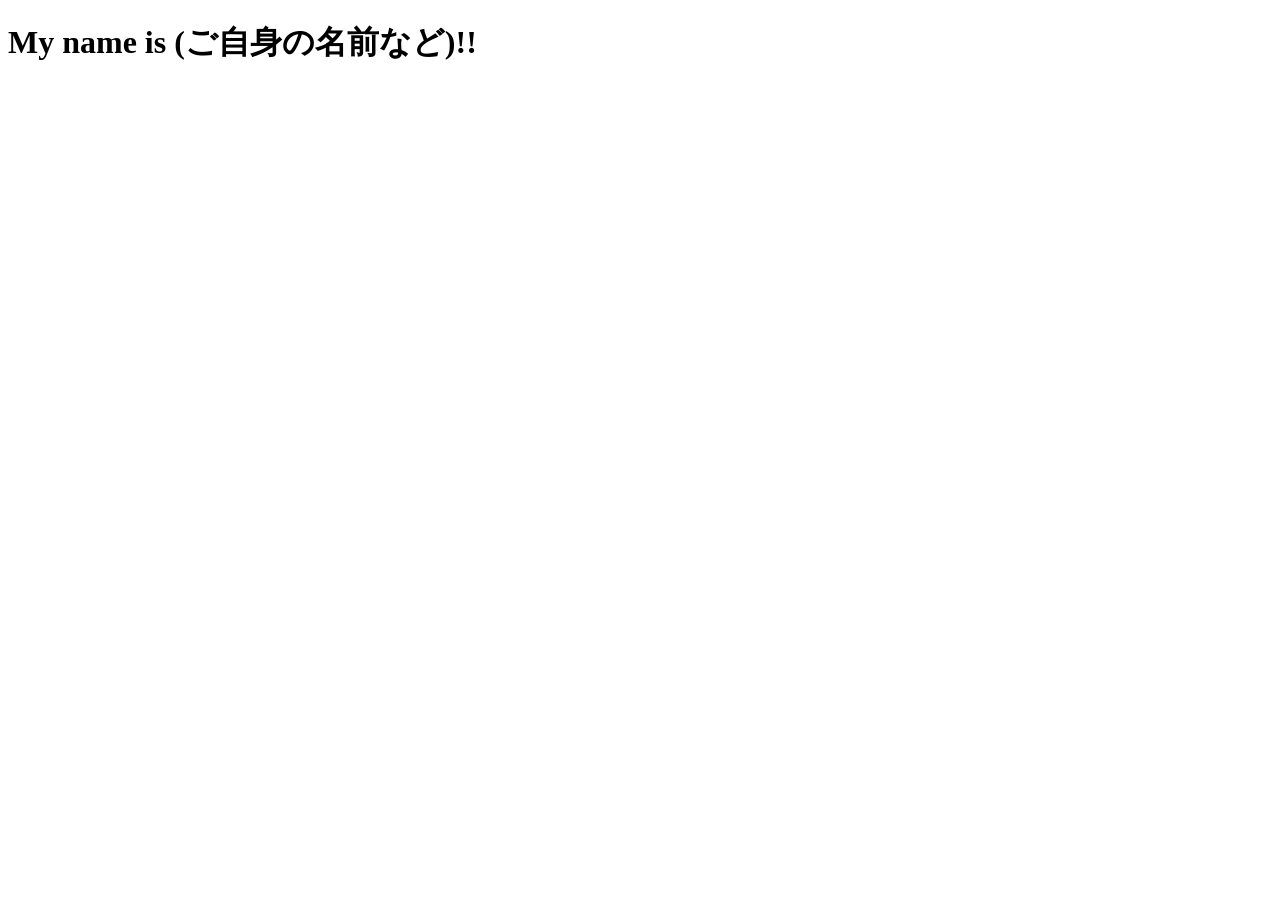
==== Fubuki.html @ b427d465 "Add initial Fubuki.html file with basic structure" ====
<!DOCTYPE html>
<html lang="ja">
<head>
    <meta charset="UTF-8">
    <meta name="viewport" content="width=device-width, initial-scale=1.0">
    <title>My Profile</title>
</head>
<body>
    <h1>My name is (ご自身の名前など)!!</h1>
</body>
</html>
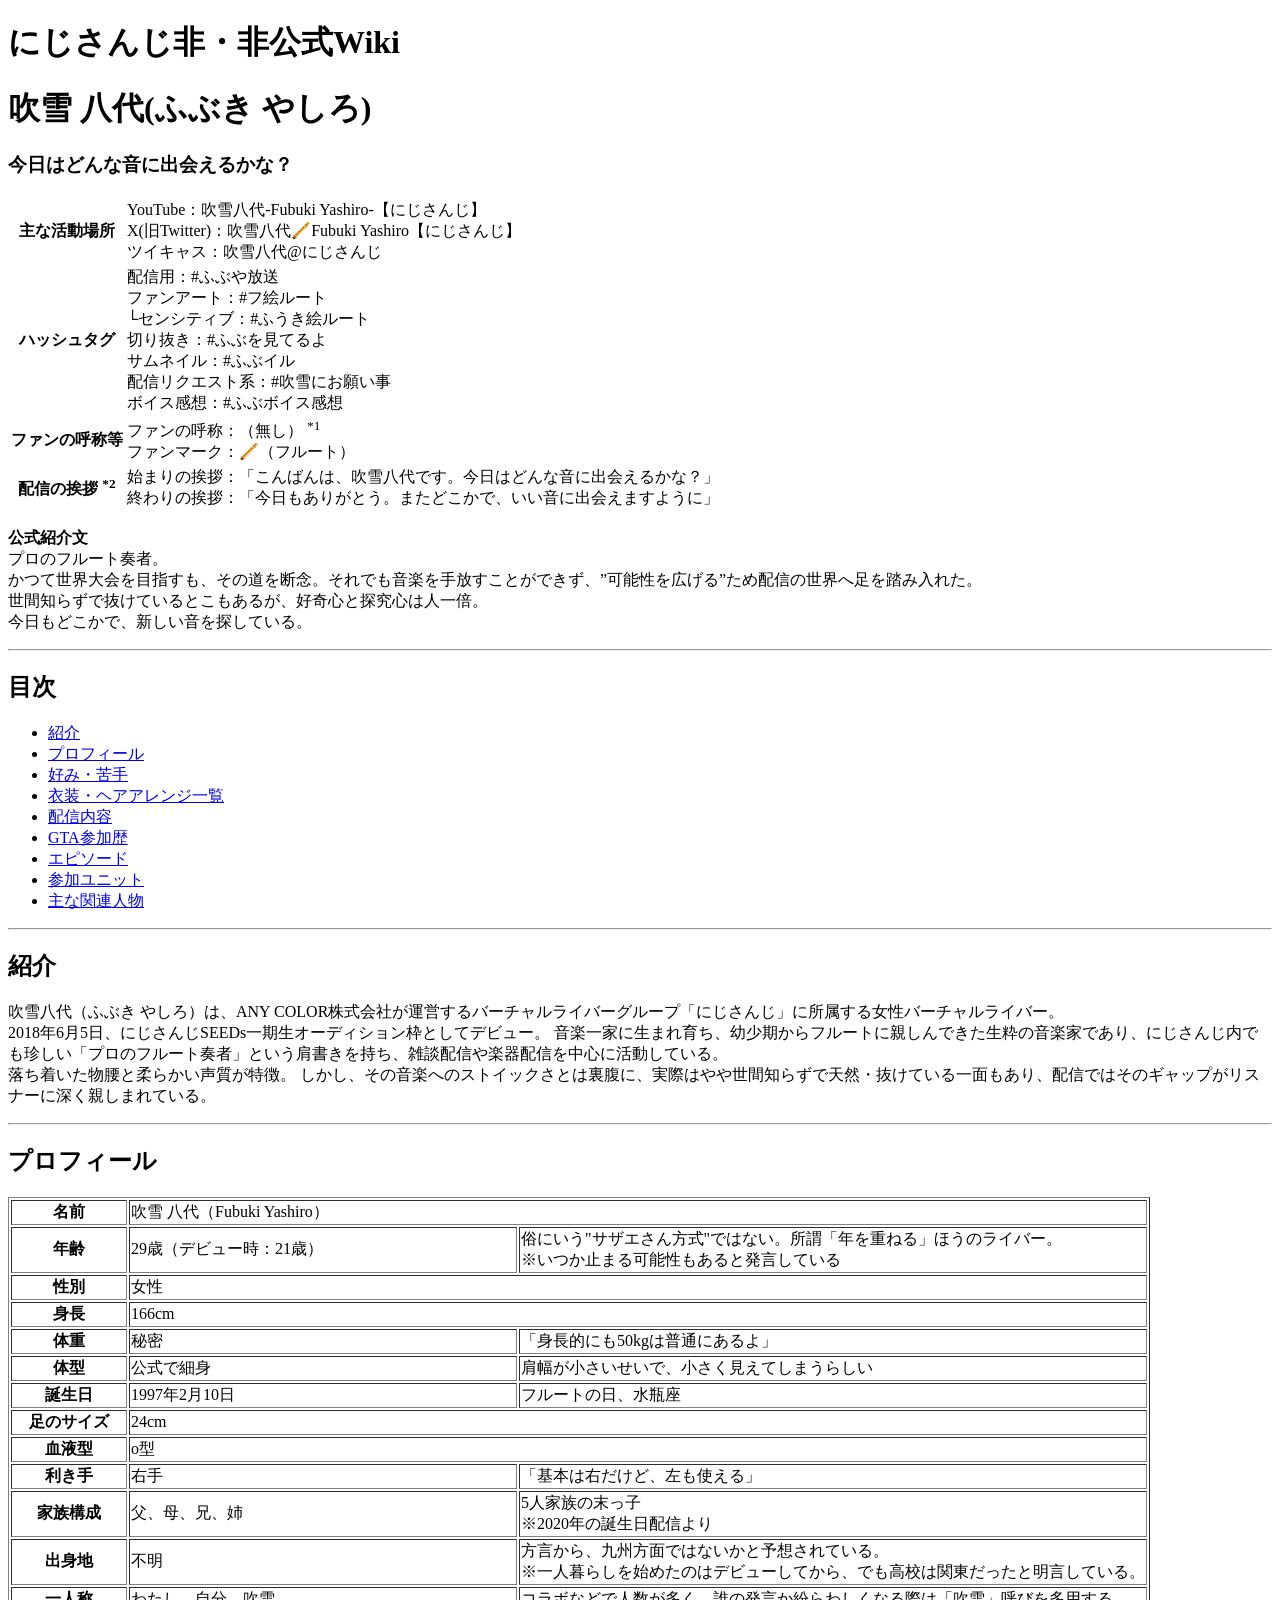
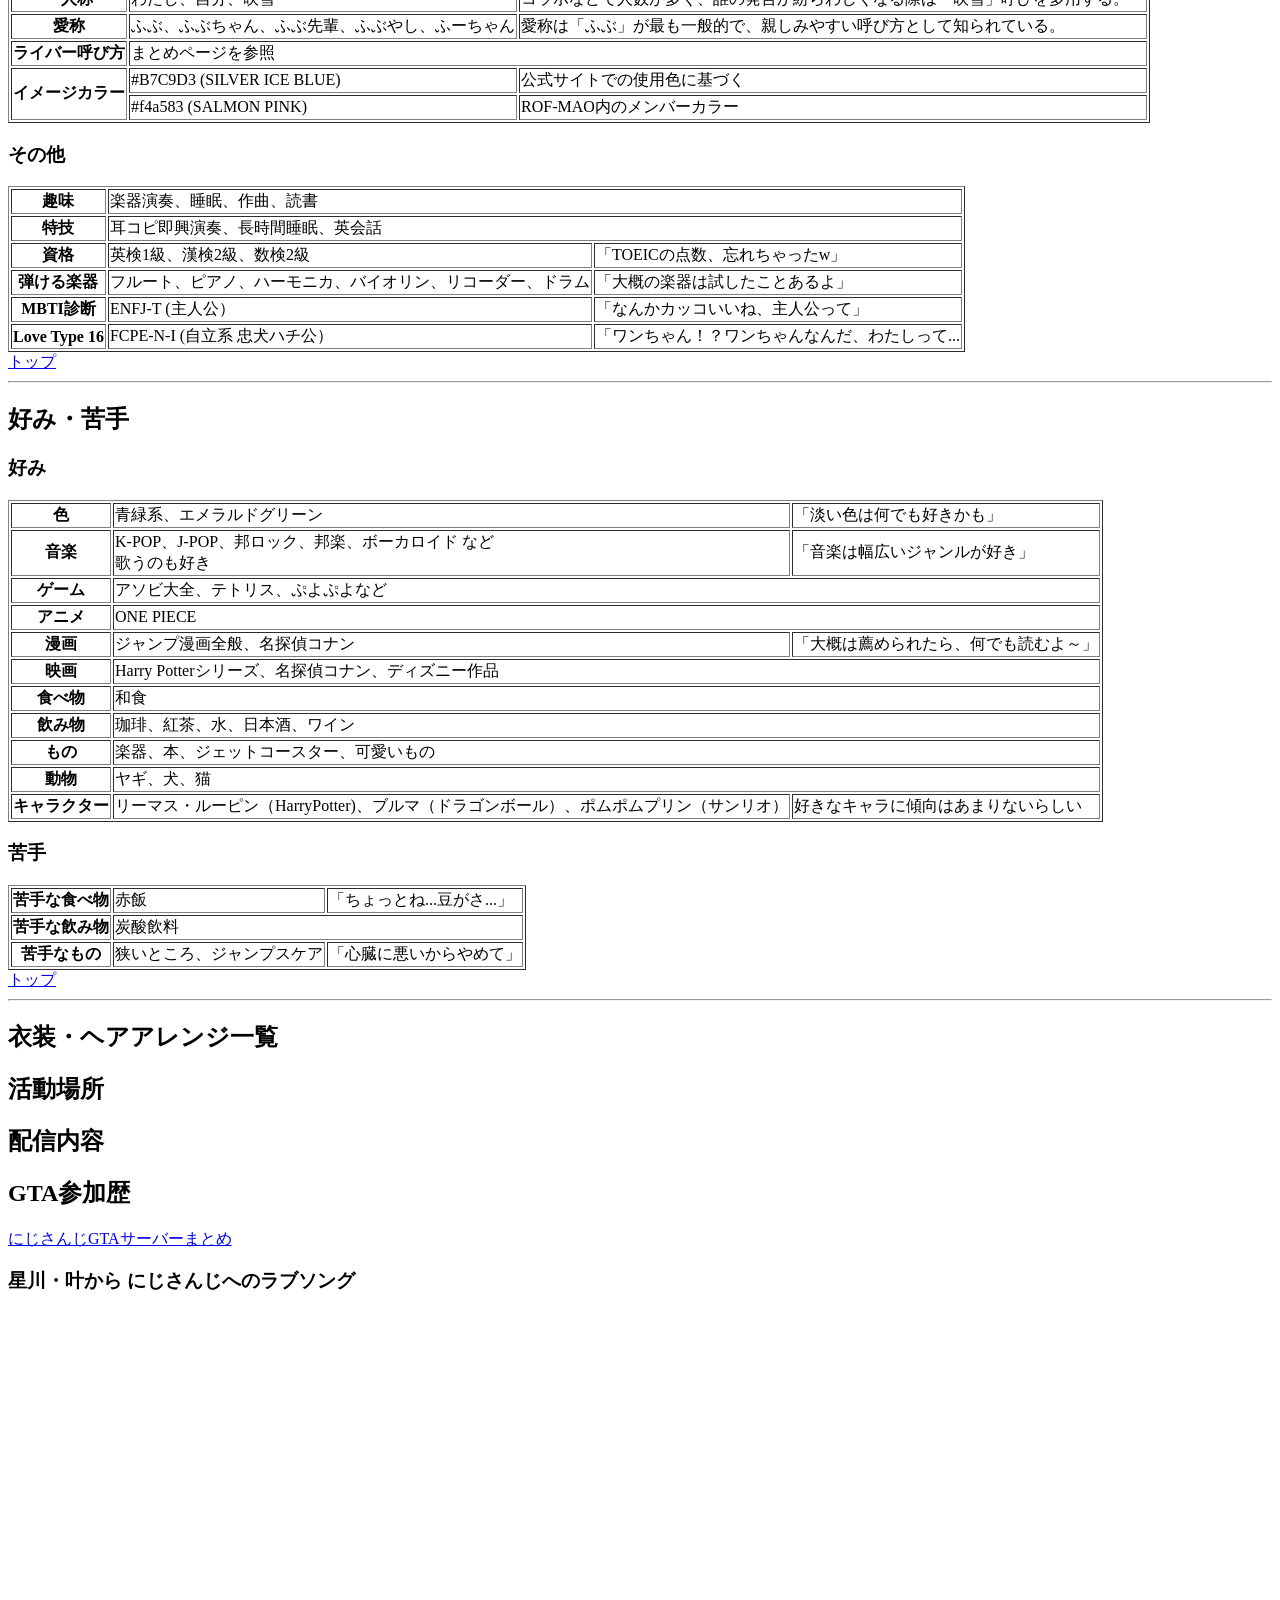
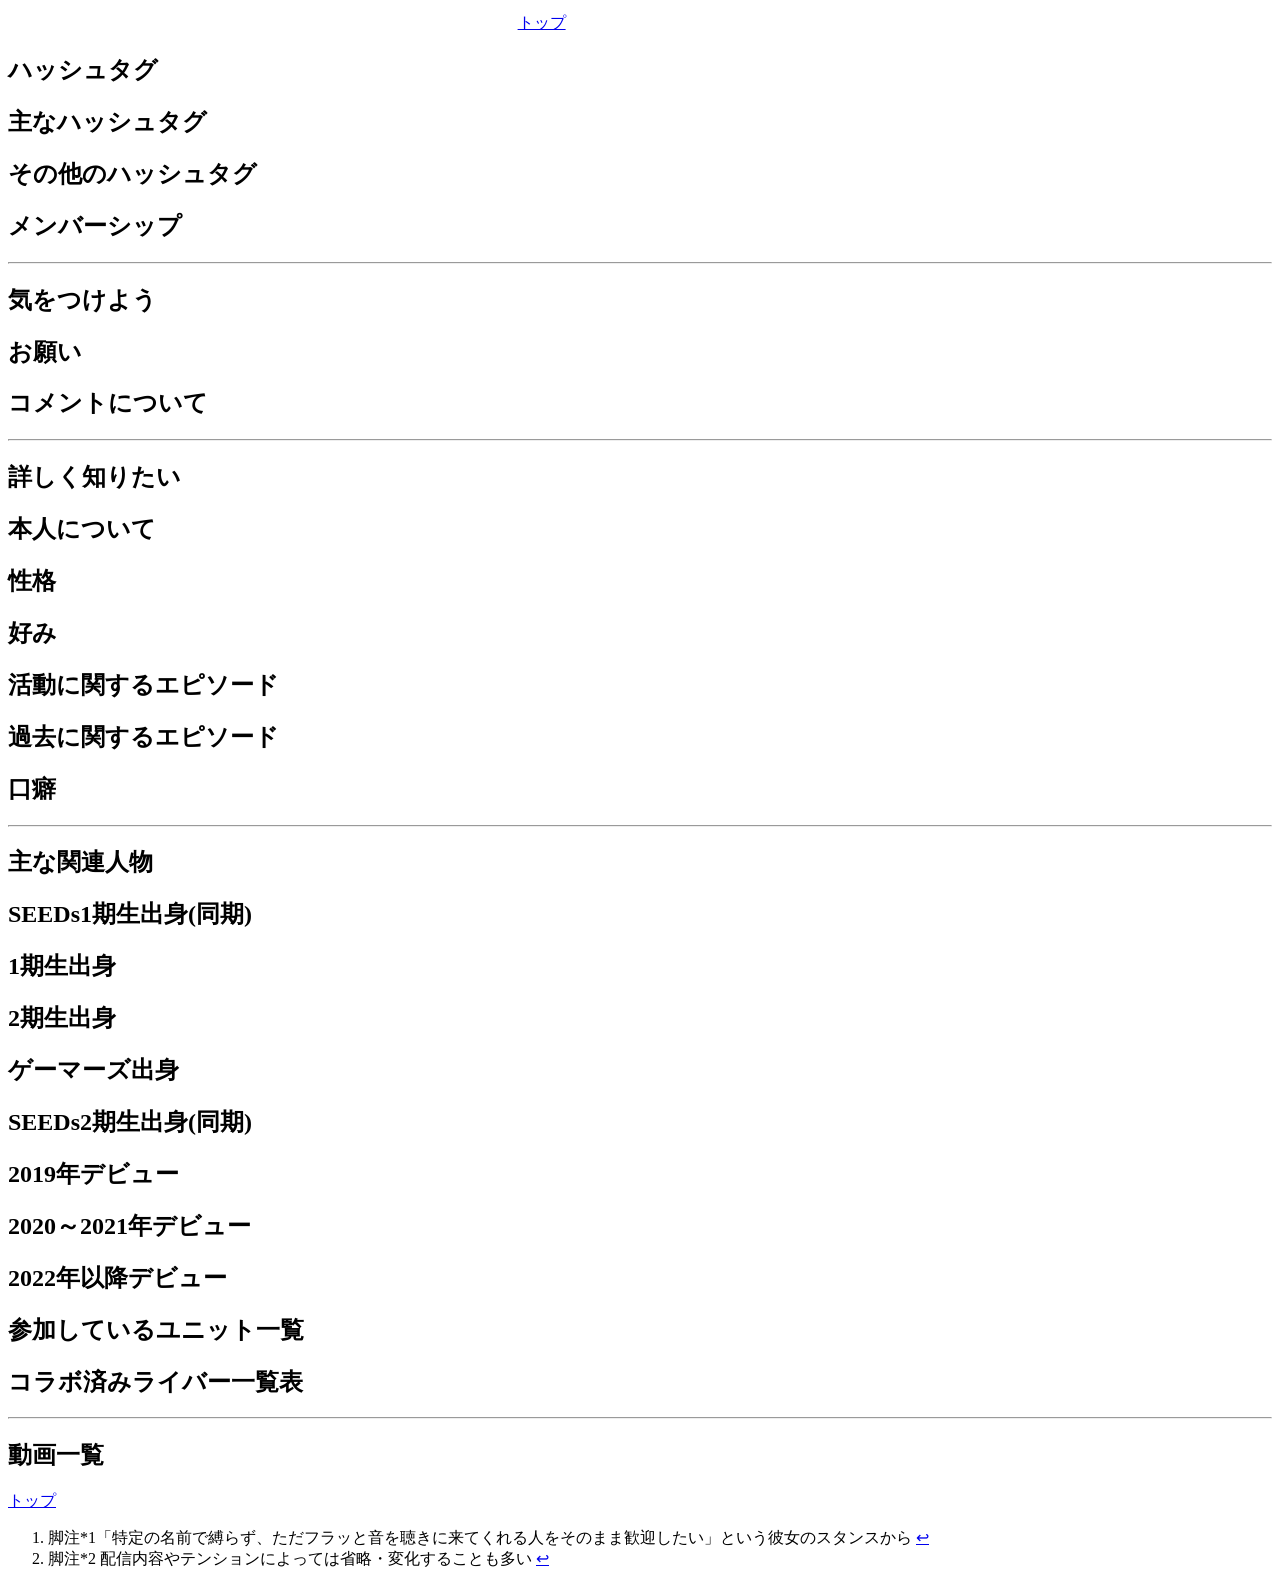
==== commit 0ab55a18: "Revise Fubuki profile page with detailed content" ====
--- a/Fubuki.html
+++ b/Fubuki.html
@@ -1,11 +1,376 @@
 <!DOCTYPE html>
 <html lang="ja">
-<head>
-    <meta charset="UTF-8">
-    <meta name="viewport" content="width=device-width, initial-scale=1.0">
-    <title>My Profile</title>
-</head>
-<body>
-    <h1>My name is (ご自身の名前など)!!</h1>
-</body>
+    <head>
+        <meta charset="UTF-8">
+        <meta name="viewport" content="width=device-width, initial-scale=1">
+
+        <link rel="stylesheet" type="text/css" href="fubuki.css">
+       
+        <title>吹雪八代（ふぶきやしろ）-にじさんじ非・非公式Wiki</title>
+    
+    </head>
+    
+    <body>
+
+        <div class="header">
+            <h1>にじさんじ非・非公式Wiki</h1>
+        </div>
+
+    <div class="profile-block">
+
+    
+        <h1 class="laiba-mei">吹雪 八代(ふぶき やしろ)</h1>
+
+        <h3 class="serifu">今日はどんな音に出会えるかな？</h3>
+        <table class="profile-table">
+            <tr>
+                <th>主な活動場所</th>
+                <td>YouTube：吹雪八代-Fubuki Yashiro-【にじさんじ】
+                <br>X(旧Twitter)：吹雪八代🪈Fubuki Yashiro【にじさんじ】
+                <br>ツイキャス：吹雪八代@にじさんじ</td>
+            </tr>
+            <tr>
+                <th>ハッシュタグ</th>
+                <td>配信用：#ふぶや放送
+                    <br>ファンアート：#フ絵ルート
+                    <br>└センシティブ：#ふうき絵ルート
+                    <br>切り抜き：#ふぶを見てるよ
+                    <br>サムネイル：#ふぶイル
+                    <br>配信リクエスト系：#吹雪にお願い事
+                    <br>ボイス感想：#ふぶボイス感想
+                </td>
+            </tr>
+            <tr>
+                <th>ファンの呼称等</th>
+                <td>ファンの呼称：（無し）
+                     <sup class="footnote" data-note="「特定の名前で縛らず、ただフラッと音を聴きに来てくれる人をそのまま歓迎したい」という彼女のスタンスから">
+                        *1</sup>
+                    <br>ファンマーク：🪈（フルート）
+                </td>
+            </tr>
+            <tr>
+                <th>配信の挨拶 
+                    <sup class="footnote" data-note="配信内容やテンションによっては省略・変化することも多い">
+                        *2</sup>
+                </th>
+                <td>始まりの挨拶：「こんばんは、吹雪八代です。今日はどんな音に出会えるかな？」
+                <br>終わりの挨拶：「今日もありがとう。またどこかで、いい音に出会えますように」</td>
+            </tr>
+        </table>
+        <p class="syoukai">
+            <b>公式紹介文</b>
+            <br>プロのフルート奏者。
+            <br>かつて世界大会を目指すも、その道を断念。それでも音楽を手放すことができず、”可能性を広げる”ため配信の世界へ足を踏み入れた。
+            <br>世間知らずで抜けているとこもあるが、好奇心と探究心は人一倍。
+            <br>今日もどこかで、新しい音を探している。
+        </p>
+    </div>
+
+        <hr>
+        <nav>
+        <h2 class="title">目次</h2>
+        <ul class="link">
+            <li><a href="#title1" >紹介</a></li>
+            <li><a href="#title2" >プロフィール</a></li>
+            <li><a href="#title3" >好み・苦手</a></li>
+            <li><a href="#title4" >衣装・ヘアアレンジ一覧</a></li>
+            <li><a href="#title5" >配信内容</a></li>
+            <li><a href="#title6" >GTA参加歴</a></li>
+            <li><a href="#title7" >エピソード</a></li>
+            <li><a href="#title8" >参加ユニット</a></li>
+            <li><a href="#title9" >主な関連人物</a></li>
+
+        </ul>
+        </nav>
+        <hr>
+
+        <div id="title1"></div>
+        <h2 class="title">紹介</h2>
+
+        <p>吹雪八代（ふぶき やしろ）は、ANY COLOR株式会社が運営するバーチャルライバーグループ「にじさんじ」に所属する女性バーチャルライバー。
+            <br>2018年6月5日、にじさんじSEEDs一期生オーディション枠としてデビュー。
+            音楽一家に生まれ育ち、幼少期からフルートに親しんできた生粋の音楽家であり、にじさんじ内でも珍しい「プロのフルート奏者」という肩書きを持ち、雑談配信や楽器配信を中心に活動している。
+
+            <br>落ち着いた物腰と柔らかい声質が特徴。
+            しかし、その音楽へのストイックさとは裏腹に、実際はやや世間知らずで天然・抜けている一面もあり、配信ではそのギャップがリスナーに深く親しまれている。
+        </p>
+        <hr>
+
+        <div id="title2"></div>
+        <h2 class="titl">プロフィール</h2>
+
+        <table class="profile-table" border="1">
+
+                <th>名前</th>
+                <td colspan="2">吹雪 八代（Fubuki Yashiro）</td>
+            </tr>
+            <tr>
+                <th>年齢</th>
+                <td>29歳（デビュー時：21歳）</td>
+                <td>俗にいう"サザエさん方式"ではない。所謂「年を重ねる」ほうのライバー。
+                    <br>※いつか止まる可能性もあると発言している</td>
+            </tr>
+            <tr>
+                <th>性別</th>
+                <td colspan="2">女性</td>
+            </tr>
+            <tr>
+                <th>身長</th>
+                <td colspan="2">166cm</td>
+            </tr>
+            <tr>
+                <th>体重</th>
+                <td>秘密</td>
+                <td>「身長的にも50kgは普通にあるよ」</td>
+            </tr>
+            <tr>
+                <th>体型</th>
+                <td>公式で細身</td>
+                <td>肩幅が小さいせいで、小さく見えてしまうらしい</td>
+            </tr>
+            <tr>
+                <th>誕生日</th>
+                <td>1997年2月10日</td>
+                <td>フルートの日、水瓶座</td>
+            </tr>
+            <tr>
+                <th>足のサイズ</th>
+                <td colspan="2">24cm</td>
+            </tr>
+            <tr>
+                <th>血液型</th>
+                <td colspan="2">o型</td>
+            </tr>
+            <tr>
+                <th>利き手</th>
+                <td>右手</td>
+                <td>「基本は右だけど、左も使える」</td>
+            </tr>
+            <tr>
+                <th>家族構成</th>
+                <td>父、母、兄、姉</td>
+                <td>5人家族の末っ子
+                    <br>※2020年の誕生日配信より
+                </td>
+            </tr>
+            <tr>
+                <th>出身地</th>
+                <td>不明</td>
+                <td>方言から、九州方面ではないかと予想されている。
+                    <br>※一人暮らしを始めたのはデビューしてから、でも高校は関東だったと明言している。
+                </td>
+            </tr>
+            <tr>
+                <th>一人称</th>
+                <td>わたし、自分、吹雪</td>
+                <td>コラボなどで人数が多く、誰の発言か紛らわしくなる際は「吹雪」呼びを多用する。
+                </td>
+            </tr>
+            <tr>
+                <th>愛称</th>
+                <td>ふぶ、ふぶちゃん、ふぶ先輩、ふぶやし、ふーちゃん</td>
+                <td>愛称は「ふぶ」が最も一般的で、親しみやすい呼び方として知られている。
+                </td>
+            </tr>
+             <tr>
+                <th>ライバー呼び方</th>
+                <td colspan="2">まとめページを参照</td>
+            </tr>
+            <tr>
+                <th rowspan="2">イメージカラー</th>
+                <td>#B7C9D3 (SILVER ICE BLUE)</td>
+                <td>公式サイトでの使用色に基づく</td>
+             </tr>
+
+                <td>#f4a583 (SALMON PINK)</td>
+                <td>ROF-MAO内のメンバーカラー</td>
+            </tr>
+        </table>
+
+        <h3>その他</h3>
+
+        <table class="profile-table"border="1">
+             <tr>
+                <th>趣味</th>
+                <td colspan="2">楽器演奏、睡眠、作曲、読書</td>
+             </tr>
+             <tr>
+                <th>特技</th>
+                <td colspan="2">耳コピ即興演奏、長時間睡眠、英会話</td>
+             </tr>
+             <tr>
+                <th>資格</th>
+                <td>英検1級、漢検2級、数検2級</td>
+                <td>「TOEICの点数、忘れちゃったw」</td>
+             </tr>
+             <tr>
+                <th>弾ける楽器</th>
+                <td>フルート、ピアノ、ハーモニカ、バイオリン、リコーダー、ドラム</td>
+                <td>「大概の楽器は試したことあるよ」</td>
+             </tr>
+            <tr>
+                <th>MBTI診断</th>
+                <td>ENFJ-T (主人公）</td>
+                <td>「なんかカッコいいね、主人公って」</td>
+            </tr>
+            <tr>
+                <th>Love Type 16</th>
+                <td>FCPE-N-I (自立系 忠犬ハチ公）</td>
+                <td>「ワンちゃん！？ワンちゃんなんだ、わたしって...</td>
+            </tr>
+        </table>
+        <a href="#">トップ</a>
+        <hr>
+
+        <div id="title3"></div>
+        <h2 class="titl">好み・苦手</h2>
+        
+         <h3>好み</h3>
+        <table class="profile-table"border="1">
+            <tr>
+                <th>色</th>
+                <td>青緑系、エメラルドグリーン</td>
+                <td>「淡い色は何でも好きかも」</td>
+            </tr>
+            <tr>
+                <th>音楽</th>
+                <td>K-POP、J-POP、邦ロック、邦楽、ボーカロイド など
+                    <br>歌うのも好き</td>
+                <td>「音楽は幅広いジャンルが好き」</td>
+            </tr>
+            <tr>
+                <th>ゲーム</th>
+                <td colspan="2">アソビ大全、テトリス、ぷよぷよなど</td>
+            </tr>
+            <tr>
+                <th>アニメ</th>
+                <td colspan="2">ONE PIECE</td>
+            </tr>
+            <tr>
+                <th>漫画</th>
+                <td>ジャンプ漫画全般、名探偵コナン</td>
+                <td>「大概は薦められたら、何でも読むよ～」</td>
+            </tr>
+            <tr>
+                <th>映画</th>
+                <td colspan="2">Harry Potterシリーズ、名探偵コナン、ディズニー作品</td>
+            </tr>
+            <tr>
+                <th>食べ物</th>
+                <td colspan="2">和食</td>
+            </tr>
+            <tr>
+                <th>飲み物</th>
+                <td colspan="2">珈琲、紅茶、水、日本酒、ワイン</td>
+            </tr>
+            <tr>
+                <th>もの</th>
+                <td colspan="2">楽器、本、ジェットコースター、可愛いもの</td>
+            </tr>
+            <tr>
+                <th>動物</th>
+                <td colspan="2">ヤギ、犬、猫</td>
+            </tr>
+            <tr>
+                <th>キャラクター</th>
+                <td>リーマス・ルーピン（HarryPotter)、ブルマ（ドラゴンボール）、ポムポムプリン（サンリオ）</td>
+                <td>好きなキャラに傾向はあまりないらしい</td>
+            </tr>
+        </table>
+
+       <h3>苦手</h3>
+        <table class="profile-table" border="1">
+            <tr>
+                <th>苦手な食べ物</th>
+                <td>赤飯</td>
+                <td>「ちょっとね...豆がさ...」</td>
+            </tr>
+             <tr>
+                <th>苦手な飲み物</th>
+                <td colspan="2">炭酸飲料</td>
+            </tr>
+            <tr>
+                <th>苦手なもの</th>
+                <td>狭いところ、ジャンプスケア</td>
+                <td>「心臓に悪いからやめて」</td>
+            </tr>
+        </table>
+        
+        <a href="#">トップ</a>
+        <hr>
+
+        <div id="title4"></div>
+        <h2 class="titl">衣装・ヘアアレンジ一覧</h2>
+
+        <div id="title5"></div>
+        <h2 class="title">活動場所</h2>
+        <h2 class="titl">配信内容</h2>
+
+        <div id="title6"></div>
+        <h2 class="titl">GTA参加歴</h2>
+
+        <a href="https://wikiwiki.jp/nijisanji/Grand%20Theft%20Auto%E3%81%BE%E3%81%A8%E3%82%81/GTA5/%E3%81%AB%E3%81%98%E3%81%95%E3%82%93%E3%81%98GTA" 
+        target="_blank">にじさんじGTAサーバーまとめ</a>
+        <h3>星川・叶から にじさんじへのラブソング</h3>
+        <iframe width="40%" height="315" src="https://www.youtube.com/embed/QIt7hOm41Mw?si=IRvlrY5ynHRg4330" title="YouTube video player" frameborder="0" allow="accelerometer; autoplay; clipboard-write; encrypted-media; gyroscope; picture-in-picture; web-share" referrerpolicy="strict-origin-when-cross-origin" allowfullscreen></iframe>
+
+        <a href="#">トップ</a>
+
+        <h2 class="titl">ハッシュタグ</h2>
+        <h2 class="tit">主なハッシュタグ</h2>
+        <h2 class="tit">その他のハッシュタグ</h2>
+
+        <h2 class="titl">メンバーシップ</h2>
+
+        <hr>
+
+        <h2 class="title">気をつけよう</h2>
+        <h2 class="tit">お願い</h2>
+        <h2 class="tit">コメントについて</h2>
+
+
+        <hr>
+
+        <h2 class="title">詳しく知りたい</h2>
+        <h2 class="titl">本人について</h2>
+
+        <h2 class="tit">性格</h2>
+        <h2 class="tit">好み</h2>
+        <h2 class="tit">活動に関するエピソード</h2>
+        <h2 class="tit">過去に関するエピソード</h2>
+
+        <h2 class="titl">口癖</h2>
+
+        <hr>
+        
+        <div id="title9"></div>
+        <h2 class="title">主な関連人物</h2>
+        <h2 class="titl">SEEDs1期生出身(同期)</h2>
+        <h2 class="titl">1期生出身</h2>
+        <h2 class="titl">2期生出身</h2>
+        <h2 class="titl">ゲーマーズ出身</h2>
+        <h2 class="titl">SEEDs2期生出身(同期)</h2>
+        <h2 class="titl">2019年デビュー</h2>
+        <h2 class="titl">2020～2021年デビュー</h2>
+        <h2 class="titl">2022年以降デビュー</h2>
+
+        <h2 class="titl">参加しているユニット一覧</h2>
+        <h2 class="titl">コラボ済みライバー一覧表</h2>
+
+        <hr>
+        <h2 class="title">動画一覧</h2>
+
+        <a href="#">トップ</a>
+        <ol>
+            <li id="fn1">
+                脚注*1「特定の名前で縛らず、ただフラッと音を聴きに来てくれる人をそのまま歓迎したい」という彼女のスタンスから
+                <a href="#fnref1">↩︎</a>
+            </li>
+             <li id="fn2">
+                脚注*2 配信内容やテンションによっては省略・変化することも多い
+                <a href="#fnref2">↩︎</a>
+            </li>
+        </ol>
+
+    </body>
 </html>
